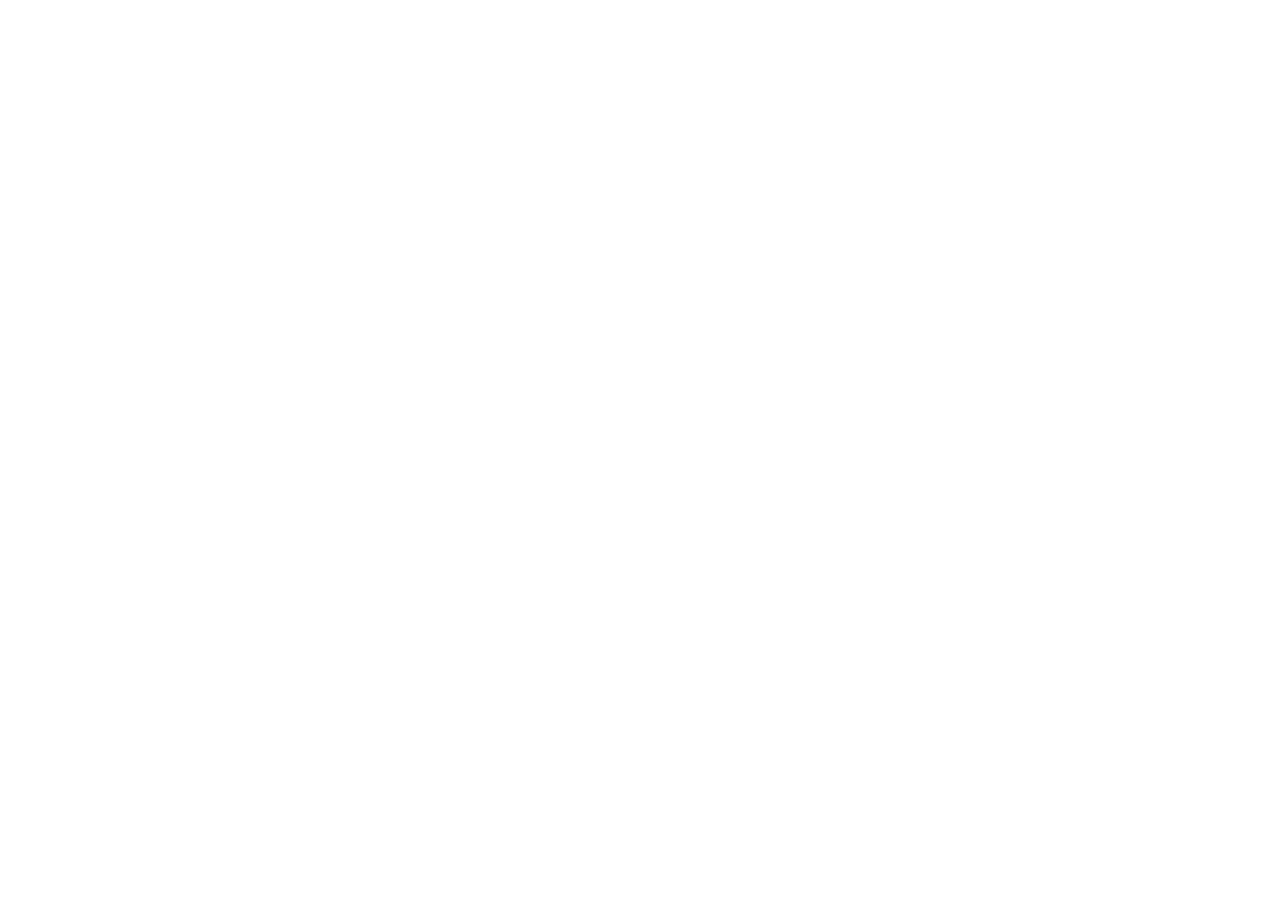
==== sessao1.html @ 792e1ef9 "Add files via upload" ====
<!DOCTYPE html>
<html lang="en">
<head>
    <meta charset="UTF-8">
    <meta name="viewport" content="width=device-width, initial-scale=1.0">
    <title>Document</title>
</head>
<body>
    
</body>
</html>
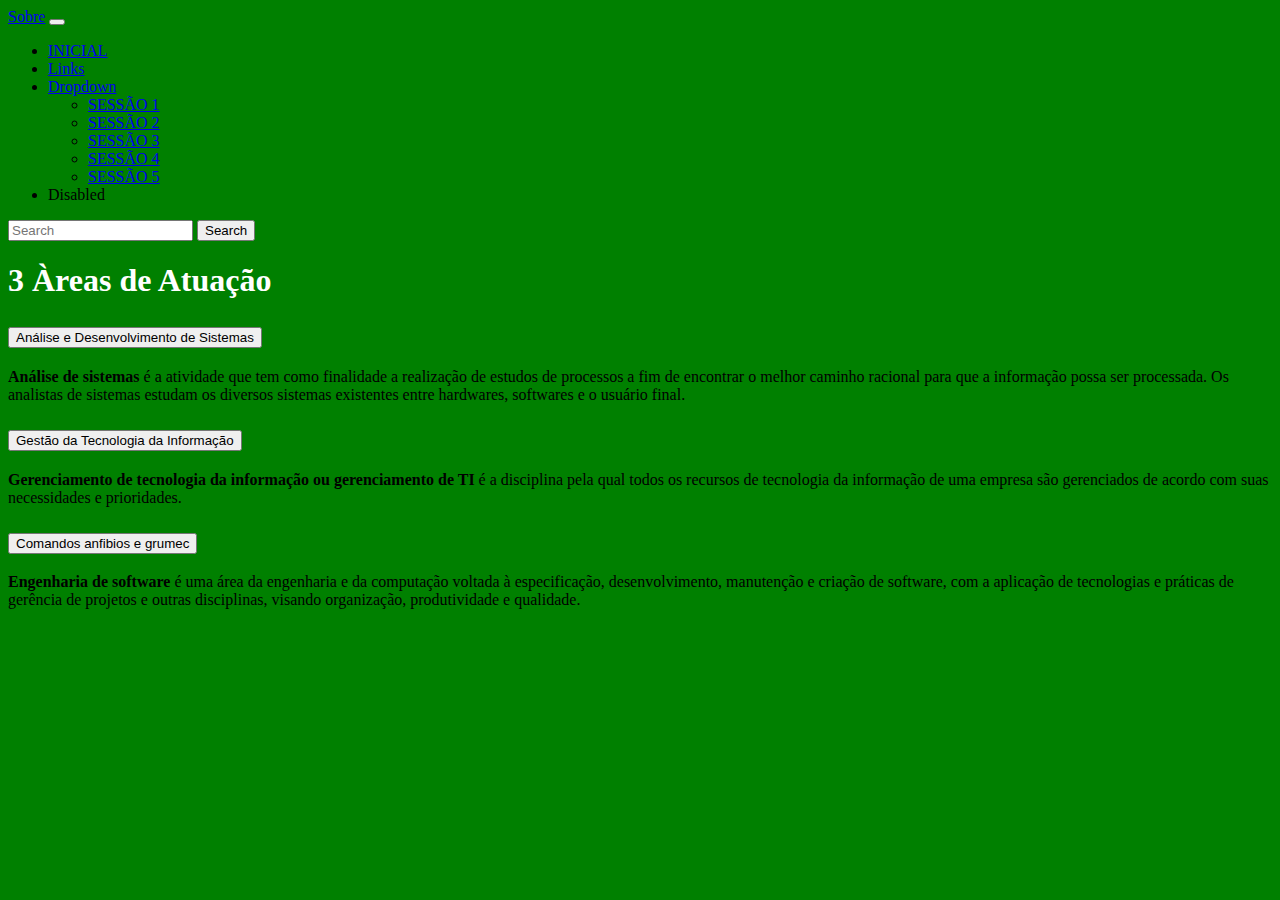
==== commit 50c61029: "Add files via upload" ====
--- a/sessao1.html
+++ b/sessao1.html
@@ -1,11 +1,94 @@
+
 <!DOCTYPE html>
 <html lang="en">
 <head>
     <meta charset="UTF-8">
+    <meta http-equiv="X-UA-Compatible" content="IE=edge">
     <meta name="viewport" content="width=device-width, initial-scale=1.0">
     <title>Document</title>
+    <script src="https://cdn.jsdelivr.net/npm/@popperjs/core@2.11.8/dist/umd/popper.min.js" integrity="sha384-I7E8VVD/ismYTF4hNIPjVp/Zjvgyol6VFvRkX/vR+Vc4jQkC+hVqc2pM8ODewa9r" crossorigin="anonymous"></script>
+<script src="https://cdn.jsdelivr.net/npm/bootstrap@5.3.1/dist/js/bootstrap.min.js" integrity="sha384-Rx+T1VzGupg4BHQYs2gCW9It+akI2MM/mndMCy36UVfodzcJcF0GGLxZIzObiEfa" crossorigin="anonymous"></script>
+    <link href="https://cdn.jsdelivr.net/npm/bootstrap@5.3.1/dist/css/bootstrap.min.css" rel="stylesheet" integrity="sha384-4bw+/aepP/YC94hEpVNVgiZdgIC5+VKNBQNGCHeKRQN+PtmoHDEXuppvnDJzQIu9" crossorigin="anonymous">
+    <link rel="stylesheet" type="text/css" href="style.css" media="screen" />
 </head>
 <body>
+  <nav class="navbar navbar-expand-lg bg-body-tertiary">
+    <div class="container-fluid">
+      <a class="navbar-brand" href="index.html">Sobre</a>
+      <button class="navbar-toggler" type="button" data-bs-toggle="collapse" data-bs-target="#navbarSupportedContent" aria-controls="navbarSupportedContent" aria-expanded="false" aria-label="Toggle navigation">
+        <span class="navbar-toggler-icon"></span>
+      </button>
+      <div class="collapse navbar-collapse" id="navbarSupportedContent">
+        <ul class="navbar-nav me-auto mb-2 mb-lg-0">
+          <li class="nav-item">
+            <a class="nav-link active" aria-current="page" href="#">INICIAL</a>
+          </li>
+          <li class="nav-item">
+            <a class="nav-link" href="#">Links</a>
+          </li>
+          <li class="nav-item dropdown">
+            <a class="nav-link dropdown-toggle" href="#" role="button" data-bs-toggle="dropdown" aria-expanded="false">
+              Dropdown
+            </a>
+            <ul class="dropdown-menu">
+              <li><a class="dropdown-item" href="sessao1.html">SESSÃO 1</a></li>
+              <li><a class="dropdown-item" href="sessao2.html">SESSÃO 2</a></li>
+              <li><a class="dropdown-item" href="sessao3.html">SESSÃO 3</a></li>
+              <li><a class="dropdown-item" href="sessao4.html">SESSÃO 4</a></li>
+              <li><a class="dropdown-item" href="sessao5.html">SESSÃO 5</a></li>
+            </ul>
+          </li>
+          <li class="nav-item">
+            <a class="nav-link disabled" aria-disabled="true">Disabled</a>
+          </li>
+        </ul>
+        <form class="d-flex" role="search">
+          <input class="form-control me-2" type="search" placeholder="Search" aria-label="Search">
+          <button class="btn btn-outline-success" type="submit">Search</button>
+        </form>
+      </div>
+    </div>
+  </nav>
+  <h1>3 Àreas de Atuação</h1>
+  <div class="accordion" id="accordionExample">
+  <div class="accordion-item">
+    <h2 class="accordion-header">
+      <button class="accordion-button" type="button" data-bs-toggle="collapse" data-bs-target="#collapseOne" aria-expanded="true" aria-controls="collapseOne">
+        Análise e Desenvolvimento de Sistemas
+      </button>
+    </h2>
+    <div id="collapseOne" class="accordion-collapse collapse show" data-bs-parent="#accordionExample">
+      <div class="accordion-body">
+        <strong>Análise de sistemas</strong> é a atividade que tem como finalidade a realização de estudos de processos a fim de encontrar o melhor caminho racional para que a informação possa ser processada. Os analistas de sistemas estudam os diversos sistemas existentes entre hardwares, softwares e o usuário final.
+      </div>
+    </div>
+  </div>
+  <div class="accordion-item">
+    <h2 class="accordion-header">
+      <button class="accordion-button collapsed" type="button" data-bs-toggle="collapse" data-bs-target="#collapseTwo" aria-expanded="false" aria-controls="collapseTwo">
+        Gestão da Tecnologia da Informação
+      </button>
+    </h2>
+    <div id="collapseTwo" class="accordion-collapse collapse" data-bs-parent="#accordionExample">
+      <div class="accordion-body">
+        <strong>Gerenciamento de tecnologia da informação ou gerenciamento de TI</strong> é a disciplina pela qual todos os recursos de tecnologia da informação de uma empresa são gerenciados de acordo com suas necessidades e prioridades.
+      </div>
+    </div>
+  </div>
+  <div class="accordion-item">
+    <h2 class="accordion-header">
+      <button class="accordion-button collapsed" type="button" data-bs-toggle="collapse" data-bs-target="#collapseThree" aria-expanded="false" aria-controls="collapseThree">
+    Comandos anfibios e grumec
+      </button>
+    </h2>
+    <div id="collapseThree" class="accordion-collapse collapse" data-bs-parent="#accordionExample">
+      <div class="accordion-body">
+        <strong>Engenharia de software</strong> é uma área da engenharia e da computação voltada à especificação, desenvolvimento, manutenção e criação de software, com a aplicação de tecnologias e práticas de gerência de projetos e outras disciplinas, visando organização, produtividade e qualidade.
+      </div>
+    </div>
+  </div>
+</div>
+  
     
-</body>
-</html>+    </body>
+    </html lang="en">
--- a/style.css
+++ b/style.css
@@ -0,0 +1,6 @@
+body{
+  background-color:green;
+}
+h1{
+  color:white;
+}!
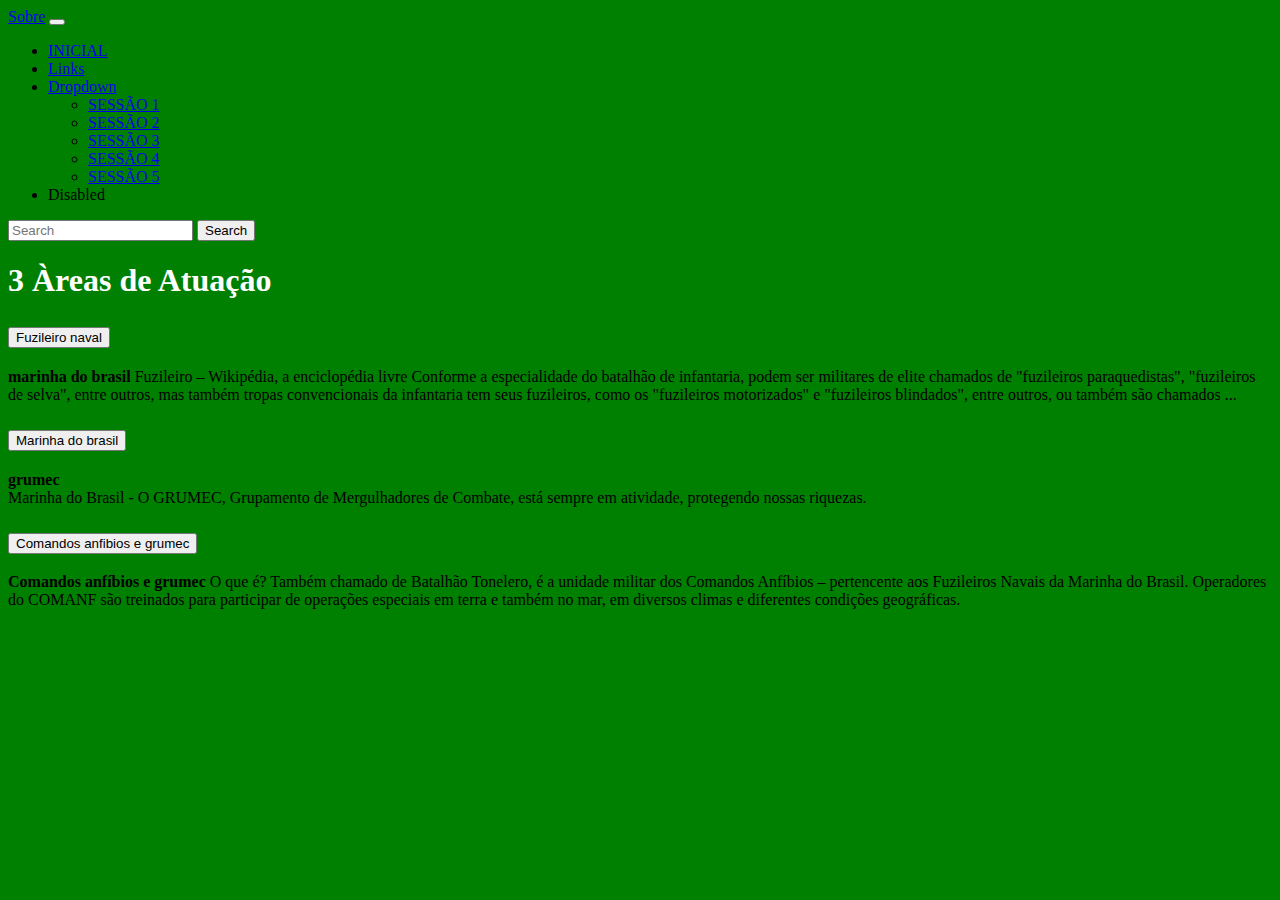
==== commit 353b4a7c: "Add files via upload" ====
--- a/sessao1.html
+++ b/sessao1.html
@@ -54,25 +54,27 @@
   <div class="accordion-item">
     <h2 class="accordion-header">
       <button class="accordion-button" type="button" data-bs-toggle="collapse" data-bs-target="#collapseOne" aria-expanded="true" aria-controls="collapseOne">
-        Análise e Desenvolvimento de Sistemas
+        Fuzileiro naval 
       </button>
     </h2>
     <div id="collapseOne" class="accordion-collapse collapse show" data-bs-parent="#accordionExample">
       <div class="accordion-body">
-        <strong>Análise de sistemas</strong> é a atividade que tem como finalidade a realização de estudos de processos a fim de encontrar o melhor caminho racional para que a informação possa ser processada. Os analistas de sistemas estudam os diversos sistemas existentes entre hardwares, softwares e o usuário final.
+        <strong>marinha do brasil</strong>
+        Fuzileiro – Wikipédia, a enciclopédia livre
+        Conforme a especialidade do batalhão de infantaria, podem ser militares de elite chamados de "fuzileiros paraquedistas", "fuzileiros de selva", entre outros, mas também tropas convencionais da infantaria tem seus fuzileiros, como os "fuzileiros motorizados" e "fuzileiros blindados", entre outros, ou também são chamados ...
       </div>
     </div>
   </div>
   <div class="accordion-item">
     <h2 class="accordion-header">
       <button class="accordion-button collapsed" type="button" data-bs-toggle="collapse" data-bs-target="#collapseTwo" aria-expanded="false" aria-controls="collapseTwo">
-        Gestão da Tecnologia da Informação
+        Marinha do brasil
       </button>
     </h2>
     <div id="collapseTwo" class="accordion-collapse collapse" data-bs-parent="#accordionExample">
       <div class="accordion-body">
-        <strong>Gerenciamento de tecnologia da informação ou gerenciamento de TI</strong> é a disciplina pela qual todos os recursos de tecnologia da informação de uma empresa são gerenciados de acordo com suas necessidades e prioridades.
-      </div>
+        <strong>grumec</strong> 
+      </div>Marinha do Brasil - O GRUMEC, Grupamento de Mergulhadores de Combate, está sempre em atividade, protegendo nossas riquezas. 
     </div>
   </div>
   <div class="accordion-item">
@@ -83,7 +85,7 @@
     </h2>
     <div id="collapseThree" class="accordion-collapse collapse" data-bs-parent="#accordionExample">
       <div class="accordion-body">
-        <strong>Engenharia de software</strong> é uma área da engenharia e da computação voltada à especificação, desenvolvimento, manutenção e criação de software, com a aplicação de tecnologias e práticas de gerência de projetos e outras disciplinas, visando organização, produtividade e qualidade.
+        <strong>Comandos anfíbios e grumec</strong> O que é? Também chamado de Batalhão Tonelero, é a unidade militar dos Comandos Anfíbios – pertencente aos Fuzileiros Navais da Marinha do Brasil. Operadores do COMANF são treinados para participar de operações especiais em terra e também no mar, em diversos climas e diferentes condições geográficas.
       </div>
     </div>
   </div>
